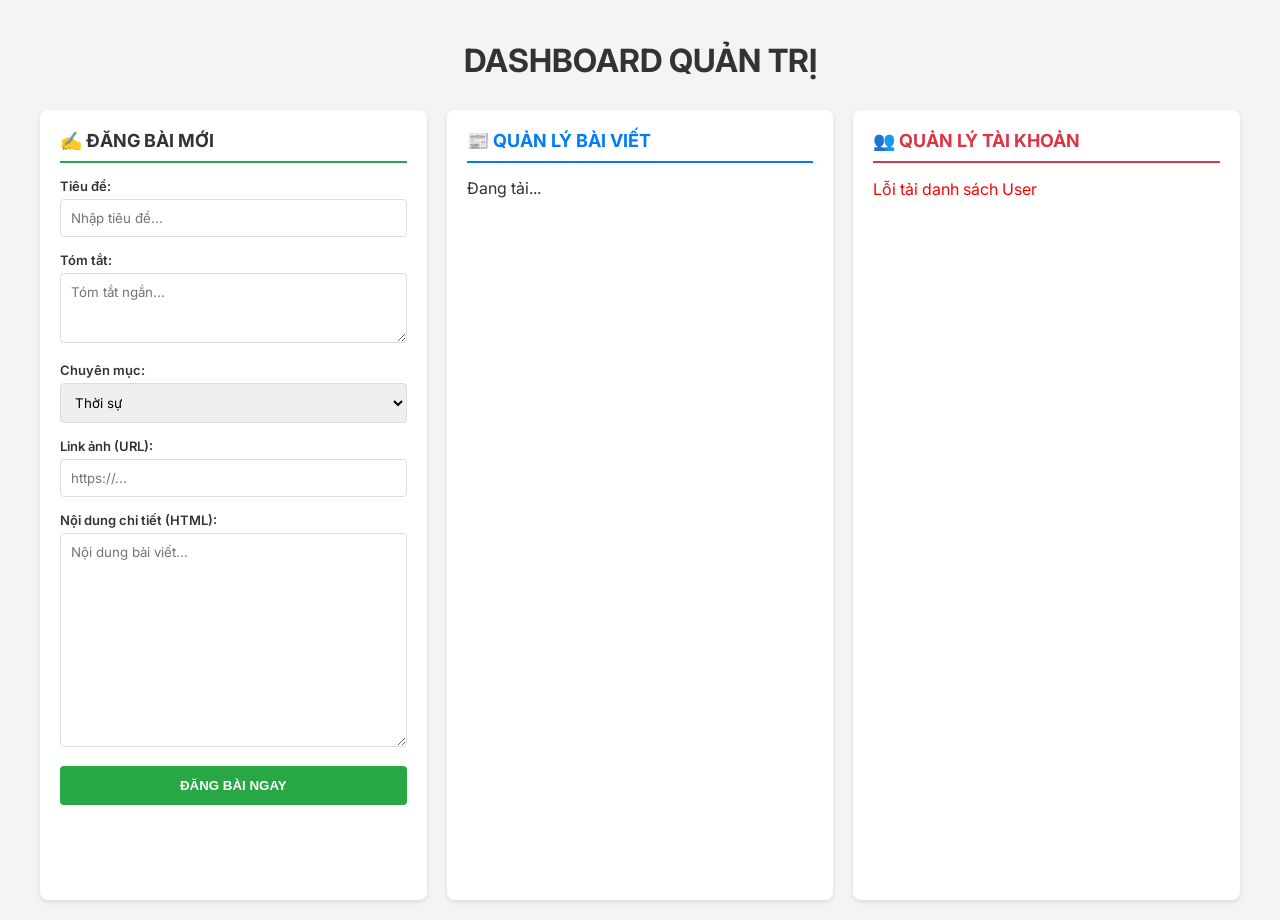
==== admin.html @ b8343807 "Add files via upload" ====
<!DOCTYPE html>
<html lang="vi">
<head>
    <meta charset="UTF-8">
    <meta name="viewport" content="width=device-width, initial-scale=1.0">
    <title>Trang Quản Trị - Báo 247</title>
    <link href="https://fonts.googleapis.com/css2?family=Inter:wght@400;600;700&display=swap" rel="stylesheet">
    <link rel="stylesheet" href="style/admin.css">
</head>
<body>

    <h1>DASHBOARD QUẢN TRỊ</h1>

    <div class="container">
        <div class="box">
            <h2>✍️ Đăng bài mới</h2>
            
            <label>Tiêu đề:</label>
            <input type="text" id="title" placeholder="Nhập tiêu đề...">
            
            <label>Tóm tắt:</label>
            <textarea id="summary" rows="3" placeholder="Tóm tắt ngắn..."></textarea>
            
            <label>Chuyên mục:</label>
            <select id="category">
                <option value="thoisu">Thời sự</option>
                <option value="thegioi">Thế giới</option>
                <option value="kinhdoanh">Kinh doanh</option>
                <option value="congnghe">Công nghệ</option>
                <option value="thethao">Thể thao</option>
                <option value="giaitri">Giải trí</option>
                <option value="suckhoe">Sức khỏe</option>
                <option value="giaoduc">Giáo dục</option>
                <option value="dulich">Du lịch</option>
                <option value="gocnhin">Góc nhìn</option>  
                <option value="thugian">Thư giãn</option>
            </select>

            <label>Link ảnh (URL):</label>
            <input type="text" id="imageUrl" placeholder="https://...">
            
            <label>Nội dung chi tiết (HTML):</label>
            <textarea id="content" rows="12" placeholder="Nội dung bài viết..."></textarea>
            
            <button class="btn-post" onclick="dangBai()">ĐĂNG BÀI NGAY</button>
        </div>

        <div class="box">
            <h2 style="border-color:#007bff; color:#007bff;">📰 Quản lý Bài viết</h2>
            <div id="article-list">Đang tải...</div>
        </div>

        <div class="box">
            <h2 style="border-color:#dc3545; color:#dc3545;">👥 Quản lý Tài khoản</h2>
            <div id="user-list">Đang tải...</div>
        </div>
    </div>

    <script src="script/admin.js"></script>

</body>
</html>
---- style/admin.css ----
/* style/admin_style.css */

body { 
    font-family: "Inter", sans-serif; 
    padding: 20px; 
    max-width: 1200px; 
    margin: 0 auto; 
    background: #f4f4f4; 
    color: #333;
}

h1 { 
    text-align: center; 
    color: #333; 
    margin-bottom: 30px; 
}

h2 { 
    border-bottom: 2px solid #28a745; 
    padding-bottom: 10px; 
    color: #333; 
    margin-top: 0; 
    font-size: 18px;
    text-transform: uppercase;
}

/* Layout chia 3 cột: Đăng bài | Quản lý Bài viết | Quản lý User */
.container { 
    display: grid; 
    grid-template-columns: 1fr 1fr 1fr; 
    gap: 20px; 
}

.box { 
    background: #fff; 
    padding: 20px; 
    border-radius: 8px; 
    box-shadow: 0 2px 5px rgba(0,0,0,0.1); 
    height: 750px; 
    overflow-y: auto; 
}

/* Form styles */
label { font-weight: 600; font-size: 13px; display: block; margin-bottom: 5px; }
input, textarea, select { 
    width: 100%; 
    margin-bottom: 15px; 
    padding: 10px; 
    box-sizing: border-box; 
    border: 1px solid #ddd; 
    border-radius: 4px; 
    font-family: inherit;
}

button.btn-post { 
    width: 100%; 
    padding: 12px; 
    background: #28a745; 
    color: white; 
    border: none; 
    cursor: pointer; 
    font-weight: bold; 
    border-radius: 4px; 
    transition: background 0.2s;
}
button.btn-post:hover { background: #218838; }

/* List styles */
.list-item { 
    border-bottom: 1px solid #eee; 
    padding: 15px 0; 
    display: flex; 
    justify-content: space-between; 
    align-items: flex-start; 
}
.list-item:last-child { border-bottom: none; }

.item-info h4 { margin: 0 0 5px 0; font-size: 14px; color: #333; }
.item-info span { 
    font-size: 11px; 
    color: #555; 
    background: #eee; 
    padding: 2px 6px; 
    border-radius: 3px; 
    margin-right: 5px; 
}

/* User List Specifics */
.user-info p { margin: 4px 0; font-size: 12px; color: #555; }
.user-pass { 
    font-family: monospace; 
    color: #d63384; 
    background: #fdf2f8; 
    padding: 2px 4px; 
    border-radius: 3px; 
}

.btn-delete { 
    background: #dc3545; 
    color: white; 
    border: none; 
    padding: 6px 12px; 
    cursor: pointer; 
    border-radius: 4px; 
    font-size: 12px; 
    margin-left: 10px; 
    height: fit-content; 
    white-space: nowrap;
}
.btn-delete:hover { background: #c82333; }

/* Scrollbar đẹp cho box */
.box::-webkit-scrollbar { width: 6px; }
.box::-webkit-scrollbar-track { background: #f1f1f1; }
.box::-webkit-scrollbar-thumb { background: #ccc; border-radius: 3px; }
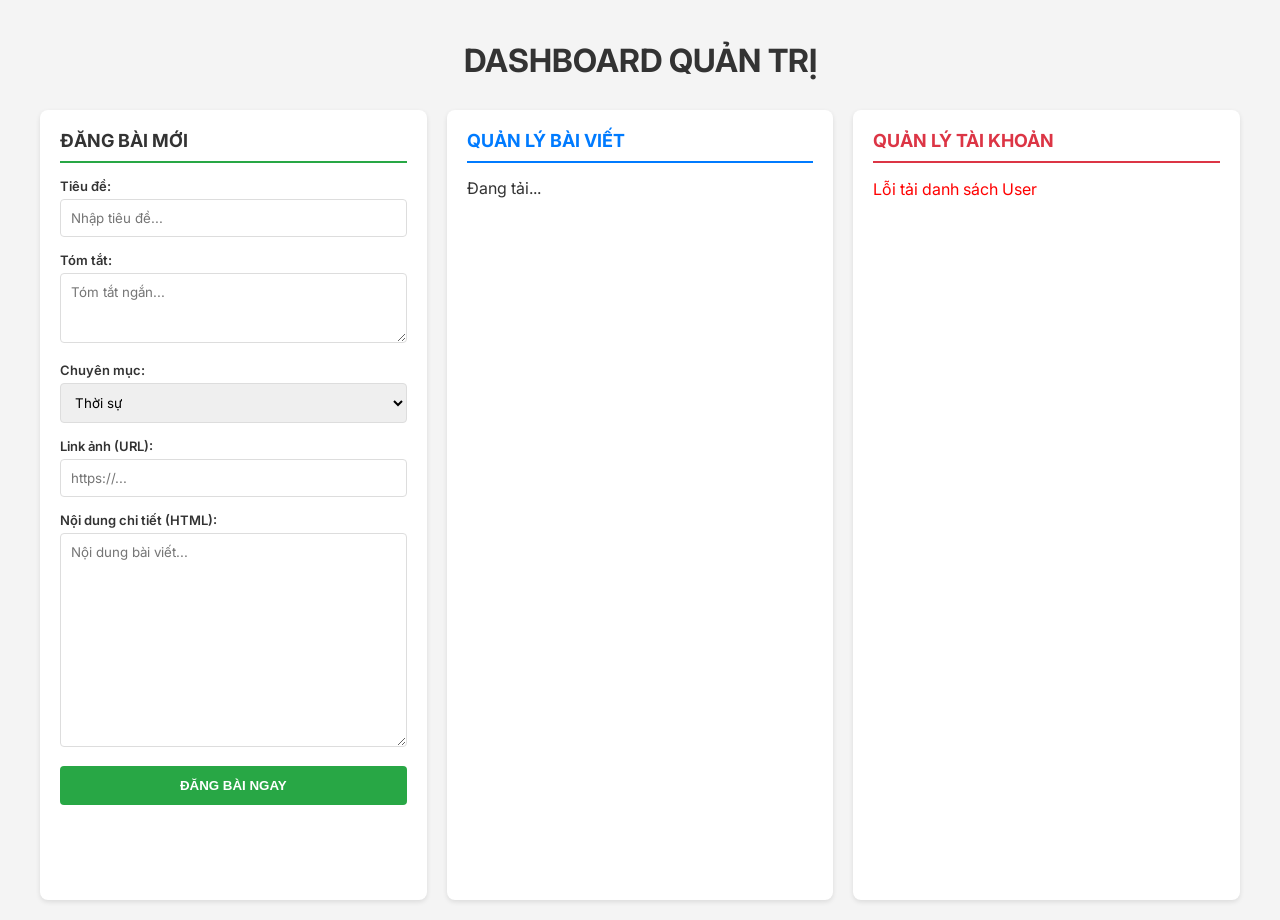
==== commit ff5c8cac: "Fix HTML encoding issues in admin.html" ====
--- a/admin.html
+++ b/admin.html
@@ -13,7 +13,7 @@
 
     <div class="container">
         <div class="box">
-            <h2>✍️ Đăng bài mới</h2>
+            <h2>Đăng bài mới</h2>
             
             <label>Tiêu đề:</label>
             <input type="text" id="title" placeholder="Nhập tiêu đề...">
@@ -46,12 +46,12 @@
         </div>
 
         <div class="box">
-            <h2 style="border-color:#007bff; color:#007bff;">📰 Quản lý Bài viết</h2>
+            <h2 style="border-color:#007bff; color:#007bff;">Quản lý Bài viết</h2>
             <div id="article-list">Đang tải...</div>
         </div>
 
         <div class="box">
-            <h2 style="border-color:#dc3545; color:#dc3545;">👥 Quản lý Tài khoản</h2>
+            <h2 style="border-color:#dc3545; color:#dc3545;">Quản lý Tài khoản</h2>
             <div id="user-list">Đang tải...</div>
         </div>
     </div>
@@ -59,4 +59,5 @@
     <script src="script/admin.js"></script>
 
 </body>
-</html>+
+</html>
